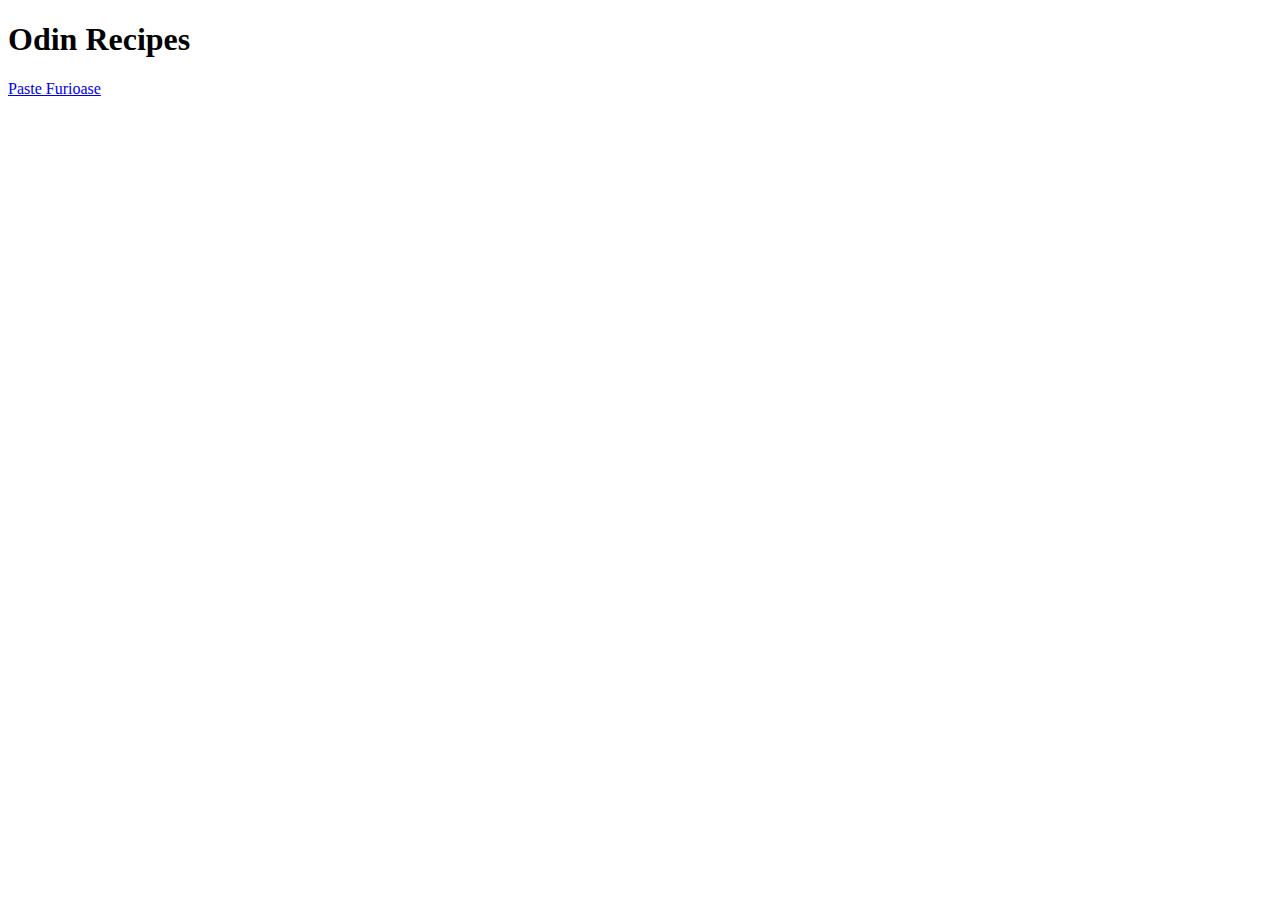
==== index.html @ 3ce2a511 "Created first files" ====
<!DOCTYPE html>
<html lang="en">
  <head>
    <meta charset="UTF-8">
    <meta name="viewport" content="width=device-width, initial-scale=1">
    <title>Odin Recipes</title>
    <link href="css/style.css" rel="stylesheet">
  </head>
  <body>
    <h1>Odin Recipes</h1>
    <a href="./recipes/paste-furioase.html">Paste Furioase</a>
  </body>
</html>
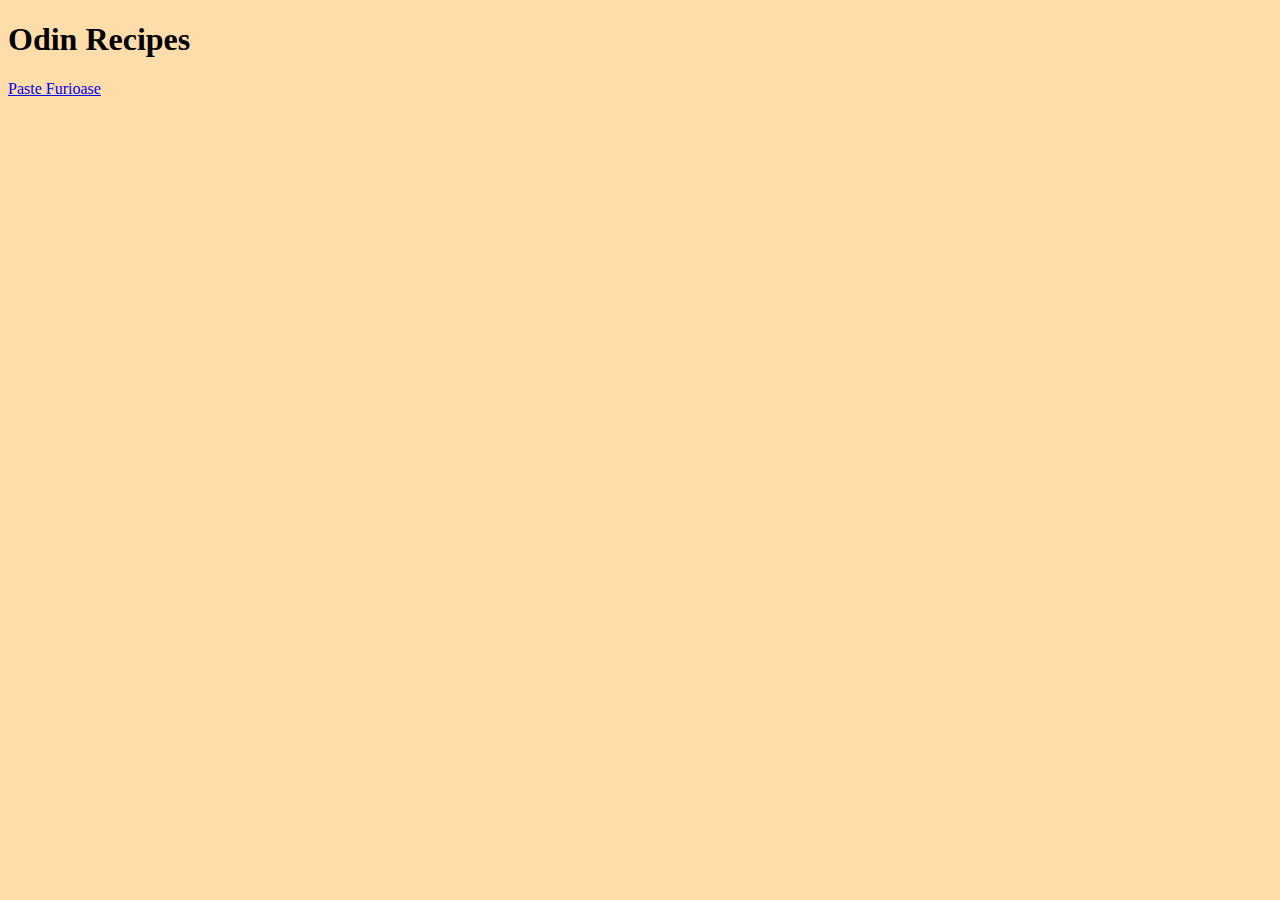
==== commit 5c4d0bdf: "Finished first recipe and created css file" ====
--- a/index.html
+++ b/index.html
@@ -4,7 +4,7 @@
     <meta charset="UTF-8">
     <meta name="viewport" content="width=device-width, initial-scale=1">
     <title>Odin Recipes</title>
-    <link href="css/style.css" rel="stylesheet">
+    <link href="../css/style.css" rel="stylesheet">
   </head>
   <body>
     <h1>Odin Recipes</h1>
--- a/css/style.css
+++ b/css/style.css
@@ -0,0 +1,3 @@
+body {
+  background-color: #fda;
+}
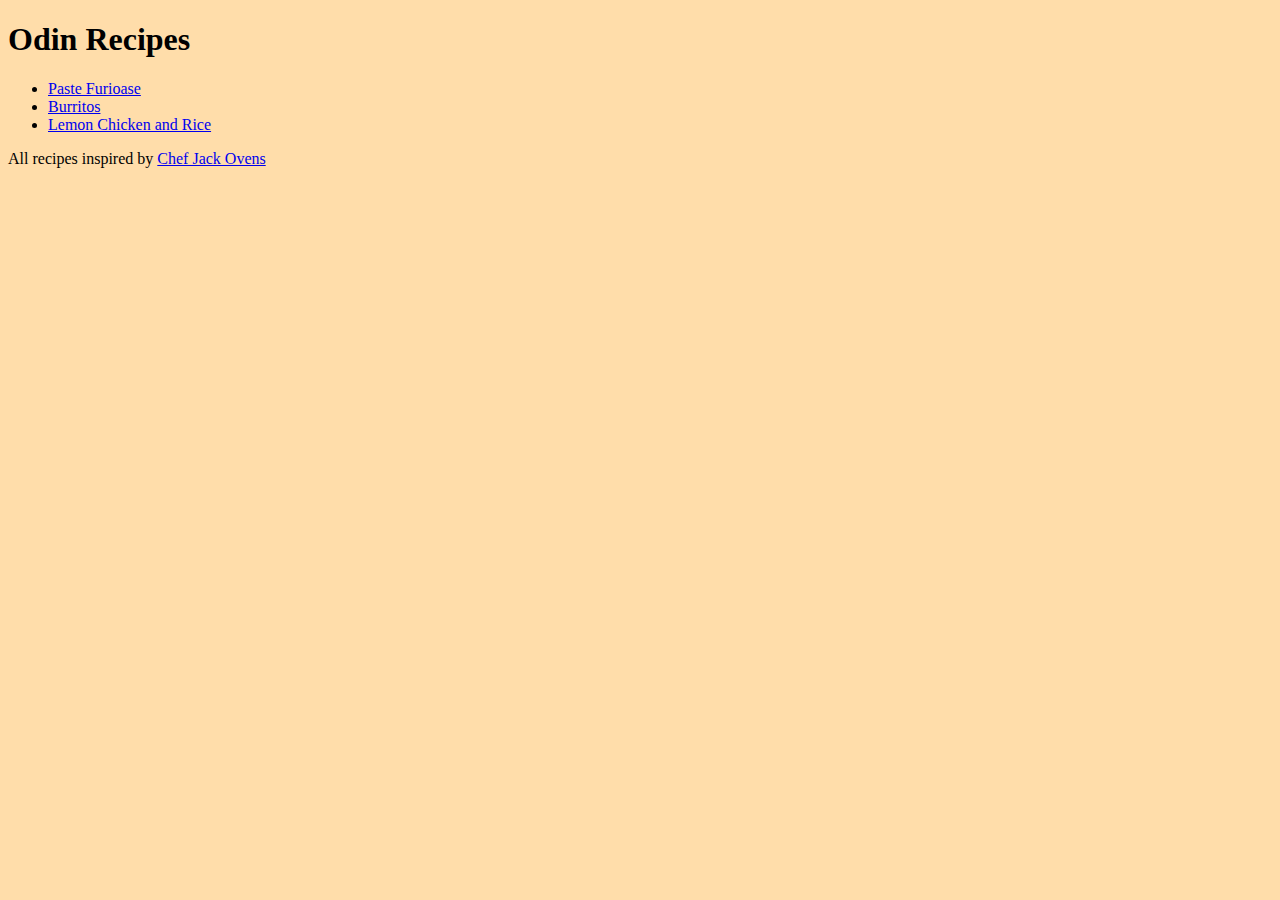
==== commit 3dc523e3: "Made lemon-chicken.html, fixed links in index.html, removed unused images" ====
--- a/index.html
+++ b/index.html
@@ -8,6 +8,11 @@
   </head>
   <body>
     <h1>Odin Recipes</h1>
-    <a href="./recipes/paste-furioase.html">Paste Furioase</a>
+    <ul>
+      <li><a href="./recipes/paste-furioase.html">Paste Furioase</a></li>
+      <li><a href="./recipes/burritos.html">Burritos</a></li>
+      <li><a href="./recipes/lemon-chicken.html">Lemon Chicken and Rice</a></li>
+    </ul>
+    <p>All recipes inspired by <a href="https://www.youtube.com/@ChefJackOvens">Chef Jack Ovens</a></p>
   </body>
 </html>
